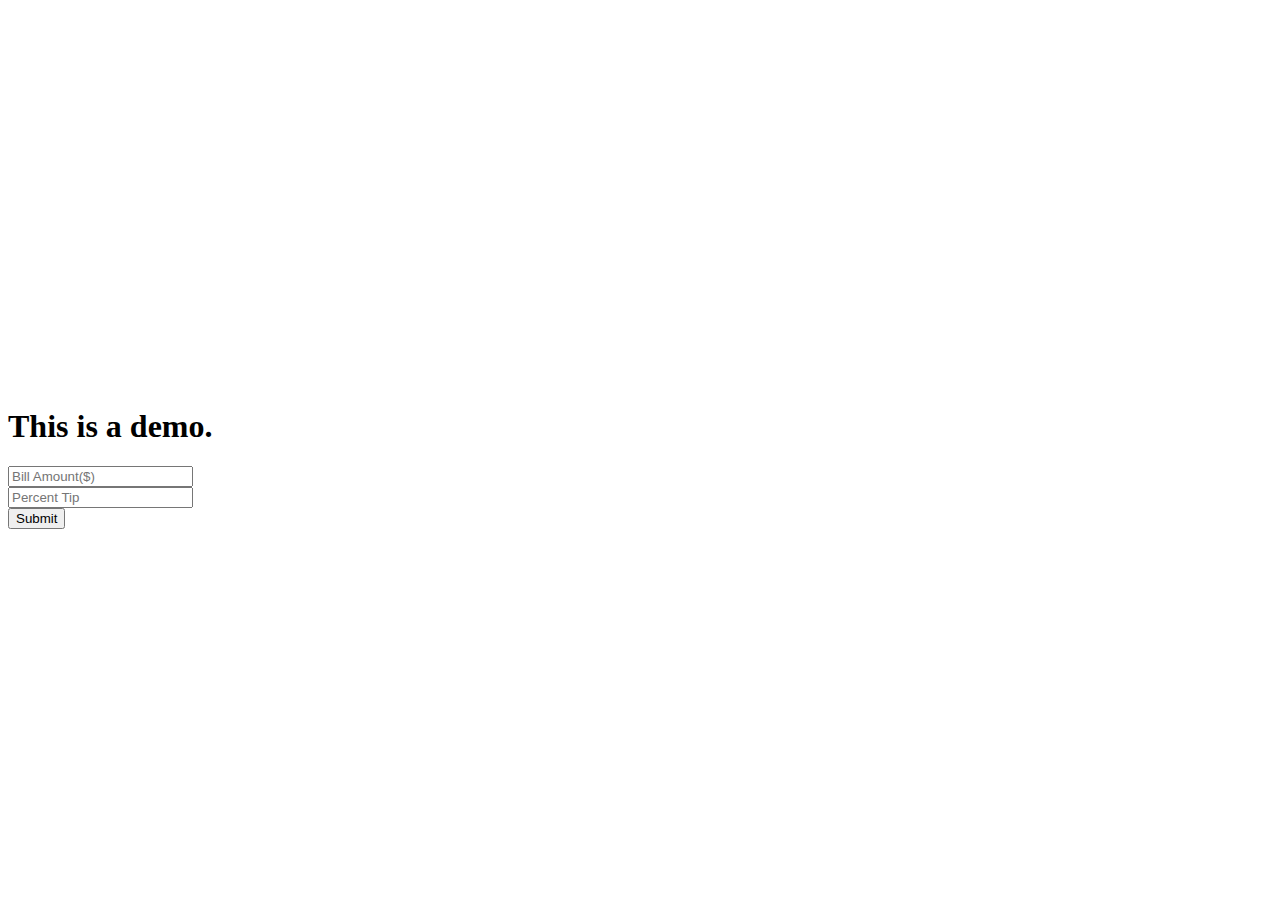
==== Tip Calculator/index.html @ 9d1810cb "Initial Commit" ====
<!doctype html>
<html lang="en">
  <head>
    <title>Hello, world!</title>
    <!-- Required meta tags -->
    <meta charset="utf-8">
    <meta name="viewport" content="width=device-width, initial-scale=1, shrink-to-fit=no">
    <!-- Bootstrap CSS -->
    <link rel="stylesheet" href="https://maxcdn.bootstrapcdn.com/bootstrap/4.0.0-beta.2/css/bootstrap.min.css" integrity="sha384-PsH8R72JQ3SOdhVi3uxftmaW6Vc51MKb0q5P2rRUpPvrszuE4W1povHYgTpBfshb" crossorigin="anonymous">
    <!-- Custom styles -->
    <link rel="stylesheet" href="styles.css">
  </head>
  <body>
    <div class="container pagination-centered">
      <div class="row">
        <div class="col">
          <h1 class="text-center mb-5">This is a demo.</h1>
        </div>
      </div>
      <div class="row">
        <div class="col">   
          <form>
            <div class="row">
              <div class="col">
                <input id="bill-amount-field" type="text" class="form-control" placeholder="Bill Amount($)">
              </div>
              <div class="col">
                <input id="percent-tip-field" type="text" class="form-control" placeholder="Percent Tip">
              </div>
            </div>
            <div class="row">
              <div class="col-3"></div>
              <div class="col-6">
                <button id="submit-button" type="submit" class="btn btn-primary btn-lg btn-block mt-4">Submit</button>
              </div>
              <div class="col-3"></div>
            </div>
          </form>
        </div>
      </div>
    </div>



    <!-- JavaScript -->
    <!-- jQuery first, then Popper.js, then Bootstrap JS -->
    <script src="https://code.jquery.com/jquery-3.2.1.slim.min.js" integrity="sha384-KJ3o2DKtIkvYIK3UENzmM7KCkRr/rE9/Qpg6aAZGJwFDMVNA/GpGFF93hXpG5KkN" crossorigin="anonymous"></script>
    <script src="https://cdnjs.cloudflare.com/ajax/libs/popper.js/1.12.3/umd/popper.min.js" integrity="sha384-vFJXuSJphROIrBnz7yo7oB41mKfc8JzQZiCq4NCceLEaO4IHwicKwpJf9c9IpFgh" crossorigin="anonymous"></script>
    <script src="https://maxcdn.bootstrapcdn.com/bootstrap/4.0.0-beta.2/js/bootstrap.min.js" integrity="sha384-alpBpkh1PFOepccYVYDB4do5UnbKysX5WZXm3XxPqe5iKTfUKjNkCk9SaVuEZflJ" crossorigin="anonymous"></script>

    <!--Custom scripts-->
    <script src="main.js"></script>

  </body>
</html>
---- Tip Calculator/styles.css ----
html, body {
  height:100%;
}

body {
  display:flex;
  align-items:center;
}
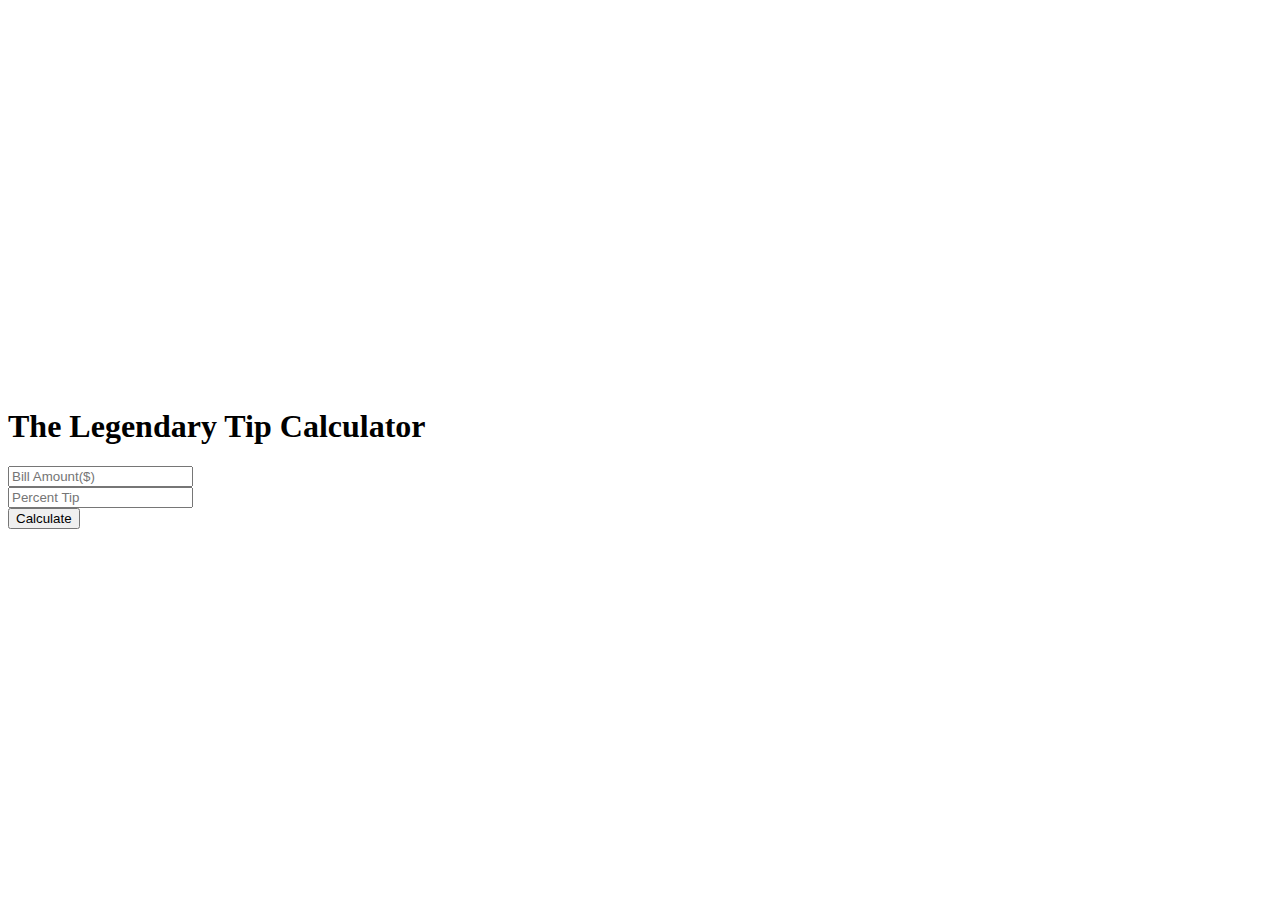
==== commit 554c5083: "Add to tip calculator" ====
--- a/Tip Calculator/index.html
+++ b/Tip Calculator/index.html
@@ -14,7 +14,7 @@
     <div class="container pagination-centered">
       <div class="row">
         <div class="col">
-          <h1 class="text-center mb-5">This is a demo.</h1>
+          <h1 class="text-center mb-5">The Legendary Tip Calculator</h1>
         </div>
       </div>
       <div class="row">
@@ -28,23 +28,35 @@
                 <input id="percent-tip-field" type="text" class="form-control" placeholder="Percent Tip">
               </div>
             </div>
-            <div class="row">
-              <div class="col-3"></div>
-              <div class="col-6">
-                <button id="submit-button" type="submit" class="btn btn-primary btn-lg btn-block mt-4">Submit</button>
-              </div>
-              <div class="col-3"></div>
-            </div>
           </form>
+
         </div>
       </div>
+
+      <div class="row">
+        <div class="col">
+          <button id="calculate-button" class="btn btn-primary btn-lg btn-block mt-4">Calculate</button>
+        </div>
+      </div>
+
+      <div id="results-row" class="row mt-3 p-4">
+        <div class="col">
+          <h2>Tip: $<span id="tip-result"></span></h2>
+        </div>
+        <div class="col">
+          <h2>Total: $<span id="total-result"></span></h2>
+
+        </div>
+      </div>
+
     </div>
 
 
 
     <!-- JavaScript -->
     <!-- jQuery first, then Popper.js, then Bootstrap JS -->
-    <script src="https://code.jquery.com/jquery-3.2.1.slim.min.js" integrity="sha384-KJ3o2DKtIkvYIK3UENzmM7KCkRr/rE9/Qpg6aAZGJwFDMVNA/GpGFF93hXpG5KkN" crossorigin="anonymous"></script>
+    <!-- <script src="https://code.jquery.com/jquery-3.2.1.slim.min.js" integrity="sha384-KJ3o2DKtIkvYIK3UENzmM7KCkRr/rE9/Qpg6aAZGJwFDMVNA/GpGFF93hXpG5KkN" crossorigin="anonymous"></script> -->
+    <script src="https://ajax.googleapis.com/ajax/libs/jquery/3.2.1/jquery.min.js"></script>
     <script src="https://cdnjs.cloudflare.com/ajax/libs/popper.js/1.12.3/umd/popper.min.js" integrity="sha384-vFJXuSJphROIrBnz7yo7oB41mKfc8JzQZiCq4NCceLEaO4IHwicKwpJf9c9IpFgh" crossorigin="anonymous"></script>
     <script src="https://maxcdn.bootstrapcdn.com/bootstrap/4.0.0-beta.2/js/bootstrap.min.js" integrity="sha384-alpBpkh1PFOepccYVYDB4do5UnbKysX5WZXm3XxPqe5iKTfUKjNkCk9SaVuEZflJ" crossorigin="anonymous"></script>
 
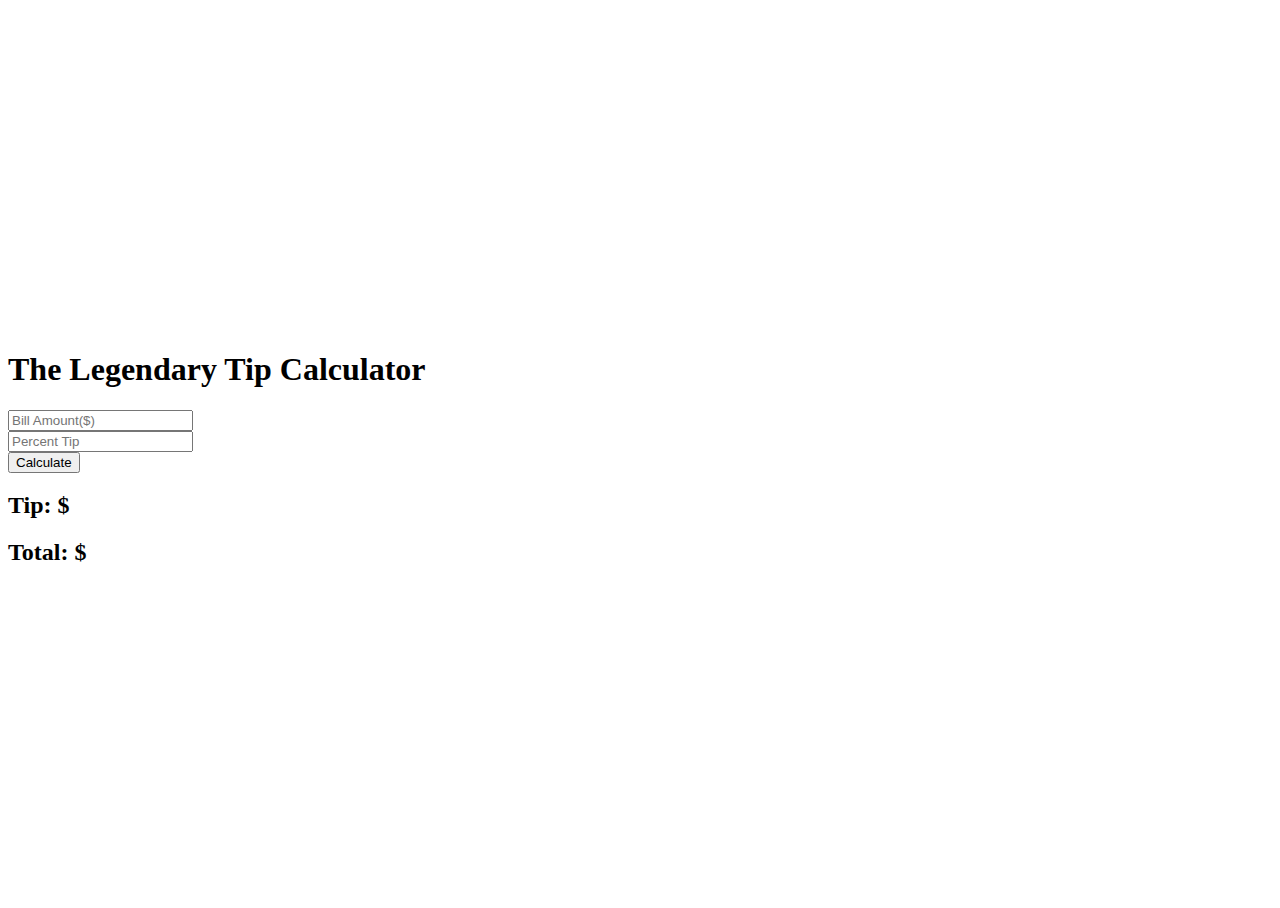
==== commit a1794496: "Extra adjustments" ====
--- a/Tip Calculator/index.html
+++ b/Tip Calculator/index.html
@@ -1,7 +1,7 @@
 <!doctype html>
 <html lang="en">
   <head>
-    <title>Hello, world!</title>
+    <title>Tip Calculator</title>
     <!-- Required meta tags -->
     <meta charset="utf-8">
     <meta name="viewport" content="width=device-width, initial-scale=1, shrink-to-fit=no">
@@ -11,7 +11,12 @@
     <link rel="stylesheet" href="styles.css">
   </head>
   <body>
+
+    <!-- So many <div> tags! -->
+    <!-- The container one contains ALLLLLLLL -->
     <div class="container pagination-centered">
+
+      <!-- Try to imagine the row and column system-->
       <div class="row">
         <div class="col">
           <h1 class="text-center mb-5">The Legendary Tip Calculator</h1>
@@ -39,13 +44,15 @@
         </div>
       </div>
 
+
+      <!-- It's common practice to use the <span> tags in the way demonstrated below when you want to have one particular part of a block of text change while the rest stays constant. -->
       <div id="results-row" class="row mt-3 p-4">
         <div class="col">
           <h2>Tip: $<span id="tip-result"></span></h2>
         </div>
         <div class="col">
           <h2>Total: $<span id="total-result"></span></h2>
-
+<!--  -->
         </div>
       </div>
 
@@ -55,8 +62,12 @@
 
     <!-- JavaScript -->
     <!-- jQuery first, then Popper.js, then Bootstrap JS -->
-    <!-- <script src="https://code.jquery.com/jquery-3.2.1.slim.min.js" integrity="sha384-KJ3o2DKtIkvYIK3UENzmM7KCkRr/rE9/Qpg6aAZGJwFDMVNA/GpGFF93hXpG5KkN" crossorigin="anonymous"></script> -->
-    <script src="https://ajax.googleapis.com/ajax/libs/jquery/3.2.1/jquery.min.js"></script>
+<!--     <script src="https://ajax.googleapis.com/ajax/libs/jquery/3.2.1/jquery.min.js"></script>
+ -->    
+    <script
+      src="https://code.jquery.com/jquery-3.2.1.min.js"
+      integrity="sha256-hwg4gsxgFZhOsEEamdOYGBf13FyQuiTwlAQgxVSNgt4="
+      crossorigin="anonymous"></script>
     <script src="https://cdnjs.cloudflare.com/ajax/libs/popper.js/1.12.3/umd/popper.min.js" integrity="sha384-vFJXuSJphROIrBnz7yo7oB41mKfc8JzQZiCq4NCceLEaO4IHwicKwpJf9c9IpFgh" crossorigin="anonymous"></script>
     <script src="https://maxcdn.bootstrapcdn.com/bootstrap/4.0.0-beta.2/js/bootstrap.min.js" integrity="sha384-alpBpkh1PFOepccYVYDB4do5UnbKysX5WZXm3XxPqe5iKTfUKjNkCk9SaVuEZflJ" crossorigin="anonymous"></script>
 
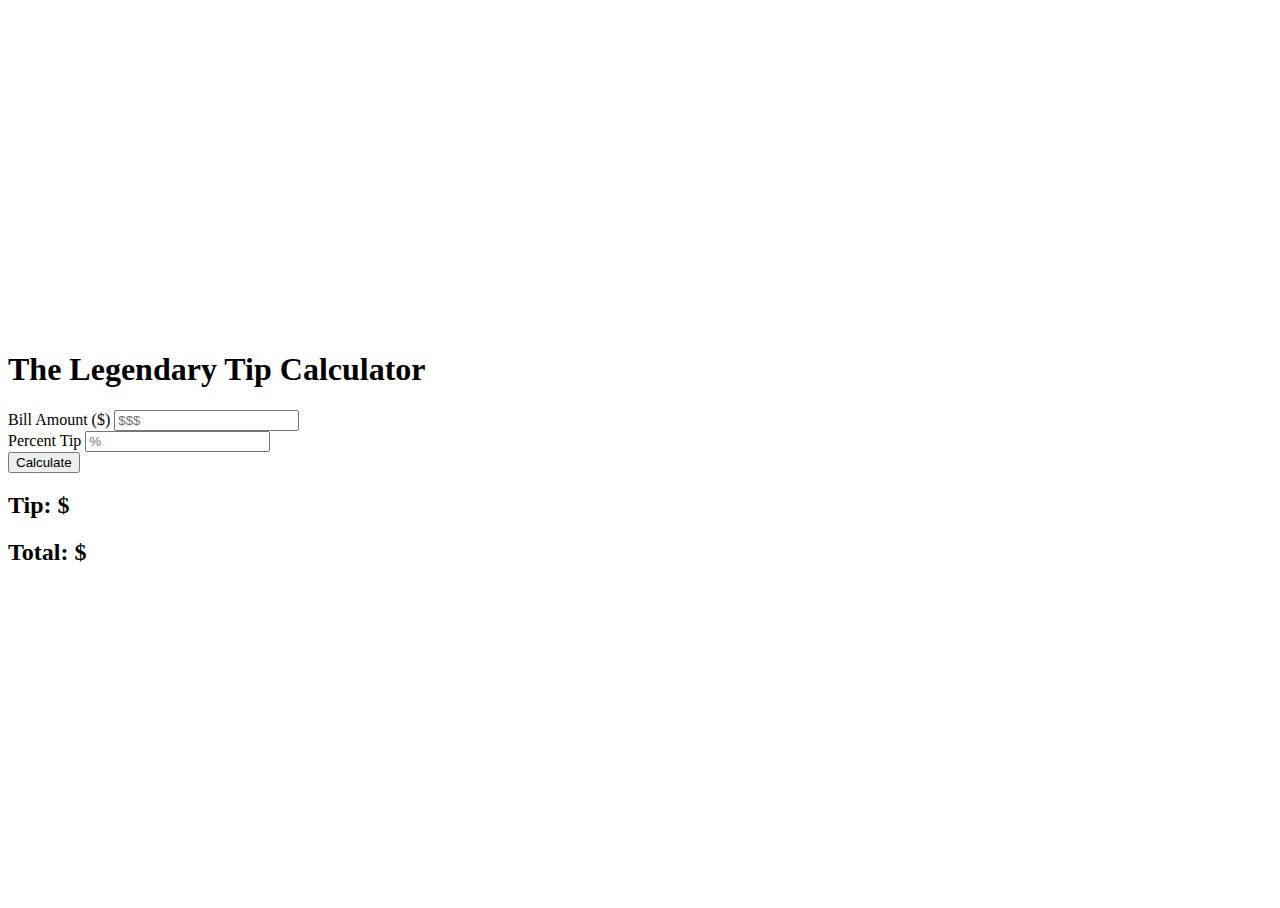
==== commit f615ff33: "More adjustments" ====
--- a/Tip Calculator/index.html
+++ b/Tip Calculator/index.html
@@ -9,28 +9,34 @@
     <link rel="stylesheet" href="https://maxcdn.bootstrapcdn.com/bootstrap/4.0.0-beta.2/css/bootstrap.min.css" integrity="sha384-PsH8R72JQ3SOdhVi3uxftmaW6Vc51MKb0q5P2rRUpPvrszuE4W1povHYgTpBfshb" crossorigin="anonymous">
     <!-- Custom styles -->
     <link rel="stylesheet" href="styles.css">
+
+    <!-- Uncomment to see rows and columns color coded -->
+<!--     <link rel="stylesheet" href="color-code.css">
+ -->
   </head>
-  <body>
+  <body bc="gray">
 
     <!-- So many <div> tags! -->
     <!-- The container one contains ALLLLLLLL -->
-    <div class="container pagination-centered">
+    <div class="container pagination-centered p-3" bc="yellow">
 
       <!-- Try to imagine the row and column system-->
-      <div class="row">
+      <div class="row p-3">
         <div class="col">
           <h1 class="text-center mb-5">The Legendary Tip Calculator</h1>
         </div>
       </div>
-      <div class="row">
+      <div class="row p-3">
         <div class="col">   
           <form>
             <div class="row">
-              <div class="col">
-                <input id="bill-amount-field" type="text" class="form-control" placeholder="Bill Amount($)">
+              <div class="col form-group">
+                <label for="bill-amount-field">Bill Amount ($)</label>
+                <input id="bill-amount-field" type="text" class="form-control" placeholder="$$$">
               </div>
-              <div class="col">
-                <input id="percent-tip-field" type="text" class="form-control" placeholder="Percent Tip">
+              <div class="col form-group">
+                <label for="percent-tip-field">Percent Tip</label>
+                <input id="percent-tip-field" type="text" class="form-control" placeholder="%">
               </div>
             </div>
           </form>
@@ -38,7 +44,7 @@
         </div>
       </div>
 
-      <div class="row">
+      <div class="row p-3">
         <div class="col">
           <button id="calculate-button" class="btn btn-primary btn-lg btn-block mt-4">Calculate</button>
         </div>
--- a/Tip Calculator/styles.css
+++ b/Tip Calculator/styles.css
@@ -6,3 +6,4 @@
   display:flex;
   align-items:center;
 }
+
--- a/Tip Calculator/color-code.css
+++ b/Tip Calculator/color-code.css
@@ -0,0 +1,39 @@
+
+div[class^="row"] {
+	background-color: yellow;
+	border-style: solid;
+	border-width: 2px;
+	border-color: black;
+}
+
+div[class^="col"] {
+	background-color: green;
+	border-style: solid;
+	border-width: 3px;
+	border-color: blue;
+}
+
+*[bc="red"] {
+	background-color: red;
+}
+
+*[bc="green"] {
+	background-color: green;
+}
+
+*[bc="blue"] {
+	background-color: blue;
+}
+
+*[bc="yellow"] {
+	background-color: yellow;
+}
+
+*[bc="purple"] {
+	background-color: purple;
+}
+
+*[bc="gray"] {
+	background-color: gray;
+}
+
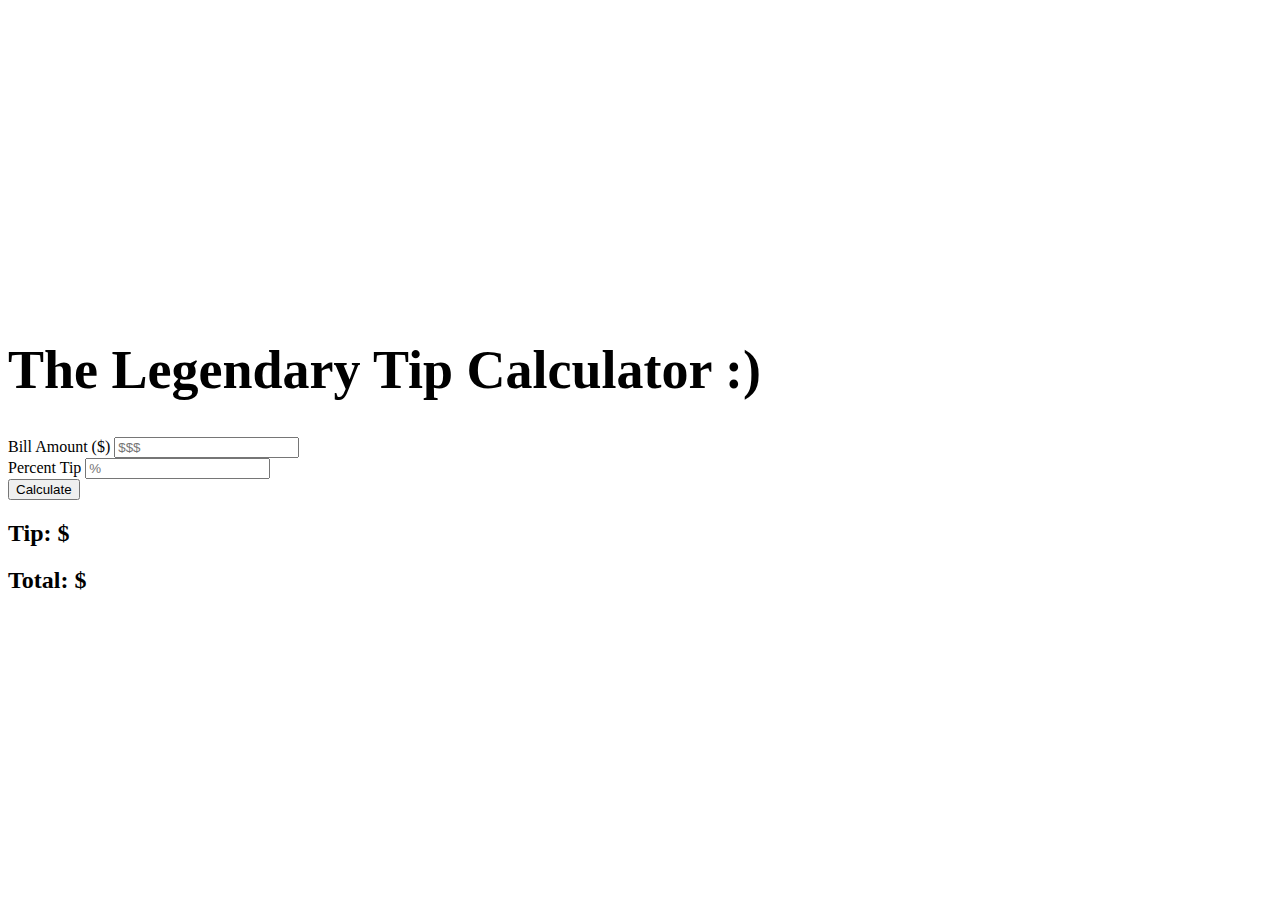
==== commit 4d60b6c3: "Simplify Tip Calculator HTML structure" ====
--- a/Tip Calculator/index.html
+++ b/Tip Calculator/index.html
@@ -23,30 +23,24 @@
       <!-- Try to imagine the row and column system-->
       <div class="row p-3">
         <div class="col">
-          <h1 class="text-center mb-5">The Legendary Tip Calculator</h1>
+          <h1 id="title" class="text-center">The Legendary Tip Calculator :)</h1>
         </div>
       </div>
+
       <div class="row p-3">
-        <div class="col">   
-          <form>
-            <div class="row">
-              <div class="col form-group">
-                <label for="bill-amount-field">Bill Amount ($)</label>
-                <input id="bill-amount-field" type="text" class="form-control" placeholder="$$$">
-              </div>
-              <div class="col form-group">
-                <label for="percent-tip-field">Percent Tip</label>
-                <input id="percent-tip-field" type="text" class="form-control" placeholder="%">
-              </div>
-            </div>
-          </form>
-
+        <div class="col form-group">
+          <label for="bill-amount-field">Bill Amount ($)</label>
+          <input id="bill-amount-field" type="text" class="form-control" placeholder="$$$">
+        </div>
+        <div class="col form-group">
+          <label for="percent-tip-field">Percent Tip</label>
+          <input id="percent-tip-field" type="text" class="form-control" placeholder="%">
         </div>
       </div>
 
       <div class="row p-3">
         <div class="col">
-          <button id="calculate-button" class="btn btn-primary btn-lg btn-block mt-4">Calculate</button>
+          <button id="calculate-button" class="btn btn-primary btn-lg btn-block">Calculate</button>
         </div>
       </div>
 
--- a/Tip Calculator/styles.css
+++ b/Tip Calculator/styles.css
@@ -7,3 +7,8 @@
   align-items:center;
 }
 
+#title {
+	font-size: 6vh;
+	font-weight: bold;
+}
+
